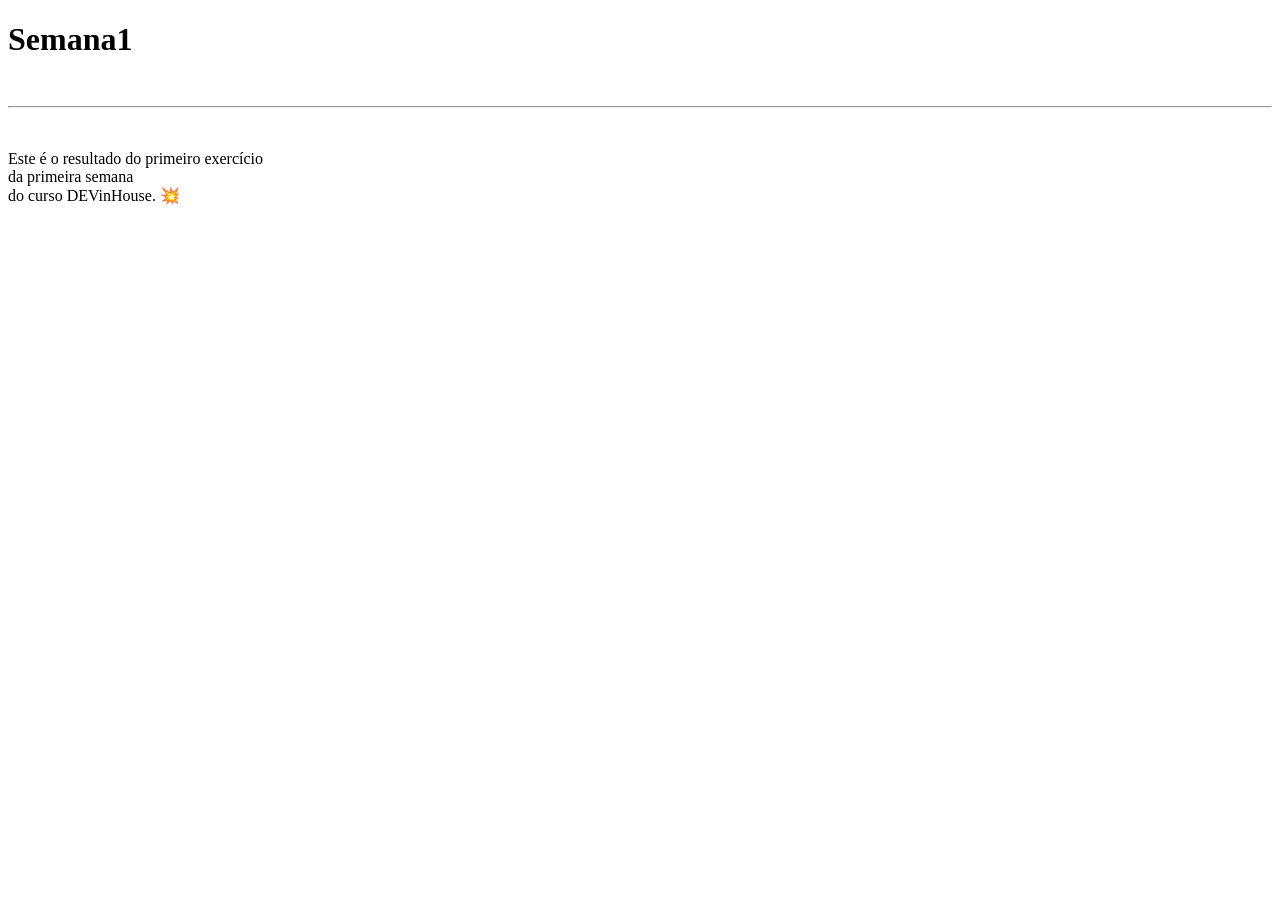
==== Semana1/index.html @ 4e047937 "feat : criando arquivos exercícios semana 1" ====
<!DOCTYPE html>
<html lang="pt-BR">
  <head>
    <meta charset="UTF-8" />
    <meta http-equiv="X-UA-Compatible" content="IE=edge" />
    <meta name="viewport" content="width=device-width, initial-scale=1.0" />

    <title>DEVinHouse</title>
  </head>
  <body>
    <h1>Semana1</h1>
    <br />
    <!-- testando -->
    <hr />
    <br />
    <p>
      Este é o resultado do primeiro exercício <br />
      da primeira semana <br />
      do curso DEVinHouse. 💥
    </p>
  </body>
</html>
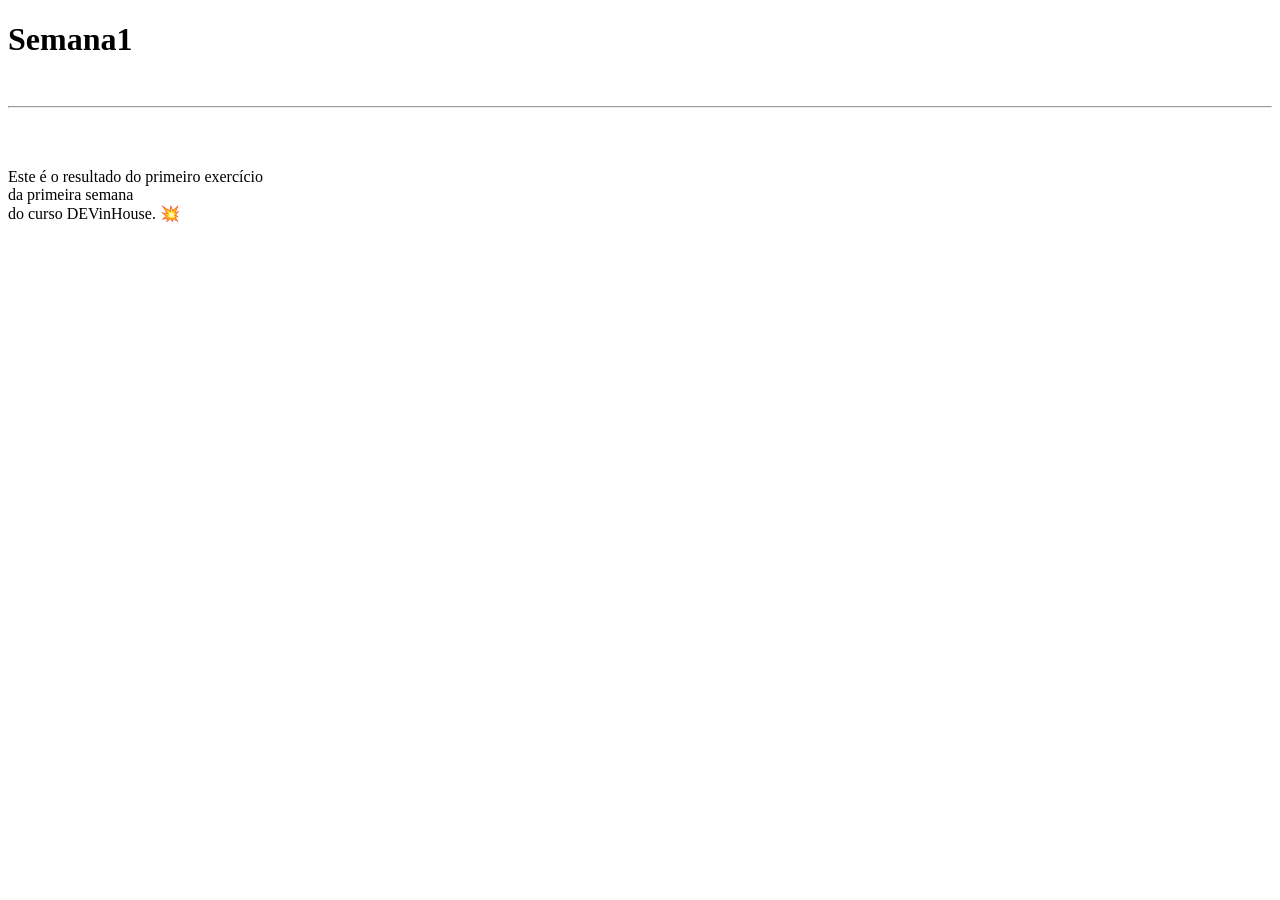
==== commit 78c5d23c: "feat : teste de conexao" ====
--- a/Semana1/index.html
+++ b/Semana1/index.html
@@ -10,8 +10,8 @@
   <body>
     <h1>Semana1</h1>
     <br />
-    <!-- testando -->
     <hr />
+    <br />
     <br />
     <p>
       Este é o resultado do primeiro exercício <br />
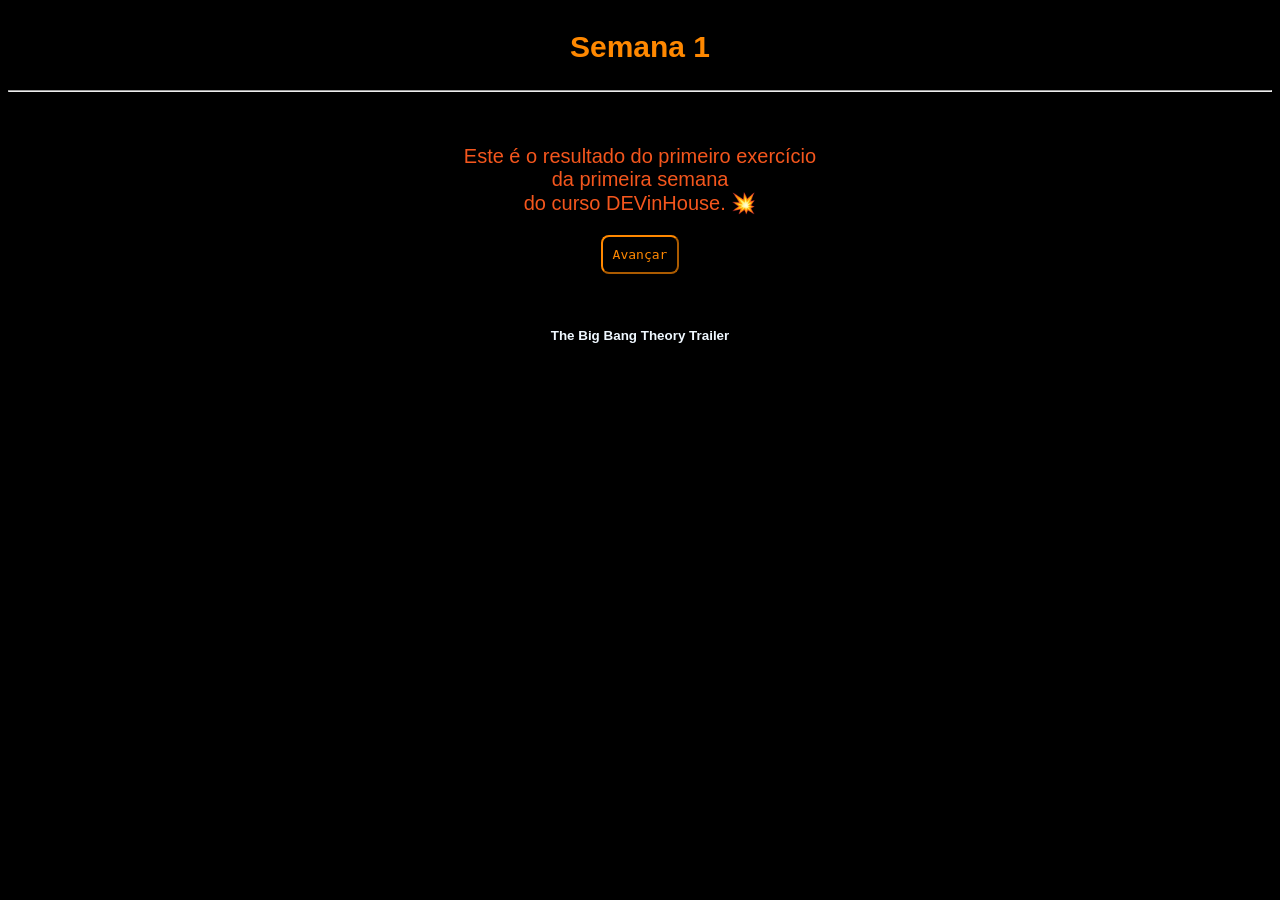
==== commit 6e440034: "Feat : adiciona estilização da pagina" ====
--- a/Semana1/index.html
+++ b/Semana1/index.html
@@ -4,19 +4,38 @@
     <meta charset="UTF-8" />
     <meta http-equiv="X-UA-Compatible" content="IE=edge" />
     <meta name="viewport" content="width=device-width, initial-scale=1.0" />
-
     <title>DEVinHouse</title>
+    <link rel="stylesheet" href="assets/style.css" />
+    <link
+      rel="shortcut icon"
+      href="assets/imagem/favicon.png"
+      type="image/x-icon"
+    />
   </head>
   <body>
-    <h1>Semana1</h1>
-    <br />
+    <h1 class="title">Semana 1</h1>
+
     <hr />
     <br />
-    <br />
-    <p>
+    <p class="conteudo">
       Este é o resultado do primeiro exercício <br />
       da primeira semana <br />
       do curso DEVinHouse. 💥
     </p>
+    <a href="imagem.html" target="_blank"
+      ><button class="button">Avançar</button></a
+    >
+    <br />
+    <br />
+    <h6 class="video">The Big Bang Theory Trailer</h6>
+    <iframe
+      width="560"
+      height="315"
+      src="https://www.youtube.com/embed/rCj-Fb1OmXg"
+      title="YouTube video player"
+      frameborder="0"
+      allow="accelerometer; autoplay; clipboard-write; encrypted-media; gyroscope; picture-in-picture"
+      allowfullscreen
+    ></iframe>
   </body>
 </html>
--- a/Semana1/assets/style.css
+++ b/Semana1/assets/style.css
@@ -0,0 +1,42 @@
+body {
+  background-color: rgb(0, 0, 0);
+  font-size: 20px;
+  font-family: Verdana, Geneva, Tahoma, sans-serif;
+  text-align: center;
+}
+.title {
+  text-align: center;
+  border-radius: 10px;
+  color: rgb(255, 136, 0);
+  font-size: 30px;
+  display: block;
+  background-image: url(https://media.istockphoto.com/photos/exploding-flame-picture-id1301865724?b=1&k=20&m=1301865724&s=170667a&w=0&h=0Bdx_jBlAyqB_yGKWJjBBe9qrH8EizjtgdURO_rbP8o=);
+  background-size: cover; 
+  padding: 20px 30px 20px 30px ;
+  height: 30px;
+  margin: 10px;
+  background-position: 50%;
+}
+.conteudo {
+  color: rgb(244, 86, 29);
+}
+.button {
+  border-radius: 0.8px;
+  border-radius: 0.5rem;
+  color: rgb(255, 136, 0);
+  background-color: black;
+  padding: 10px;
+  border-color: rgb(255, 136, 0);
+  font-family: monospace;
+  font-size: 13px;
+  
+}
+.video {
+  color: aliceblue;
+}
+.imagem {
+  width: 300px;
+  height: 300px;
+  margin-left: 0;
+  /* display: flex; */
+}
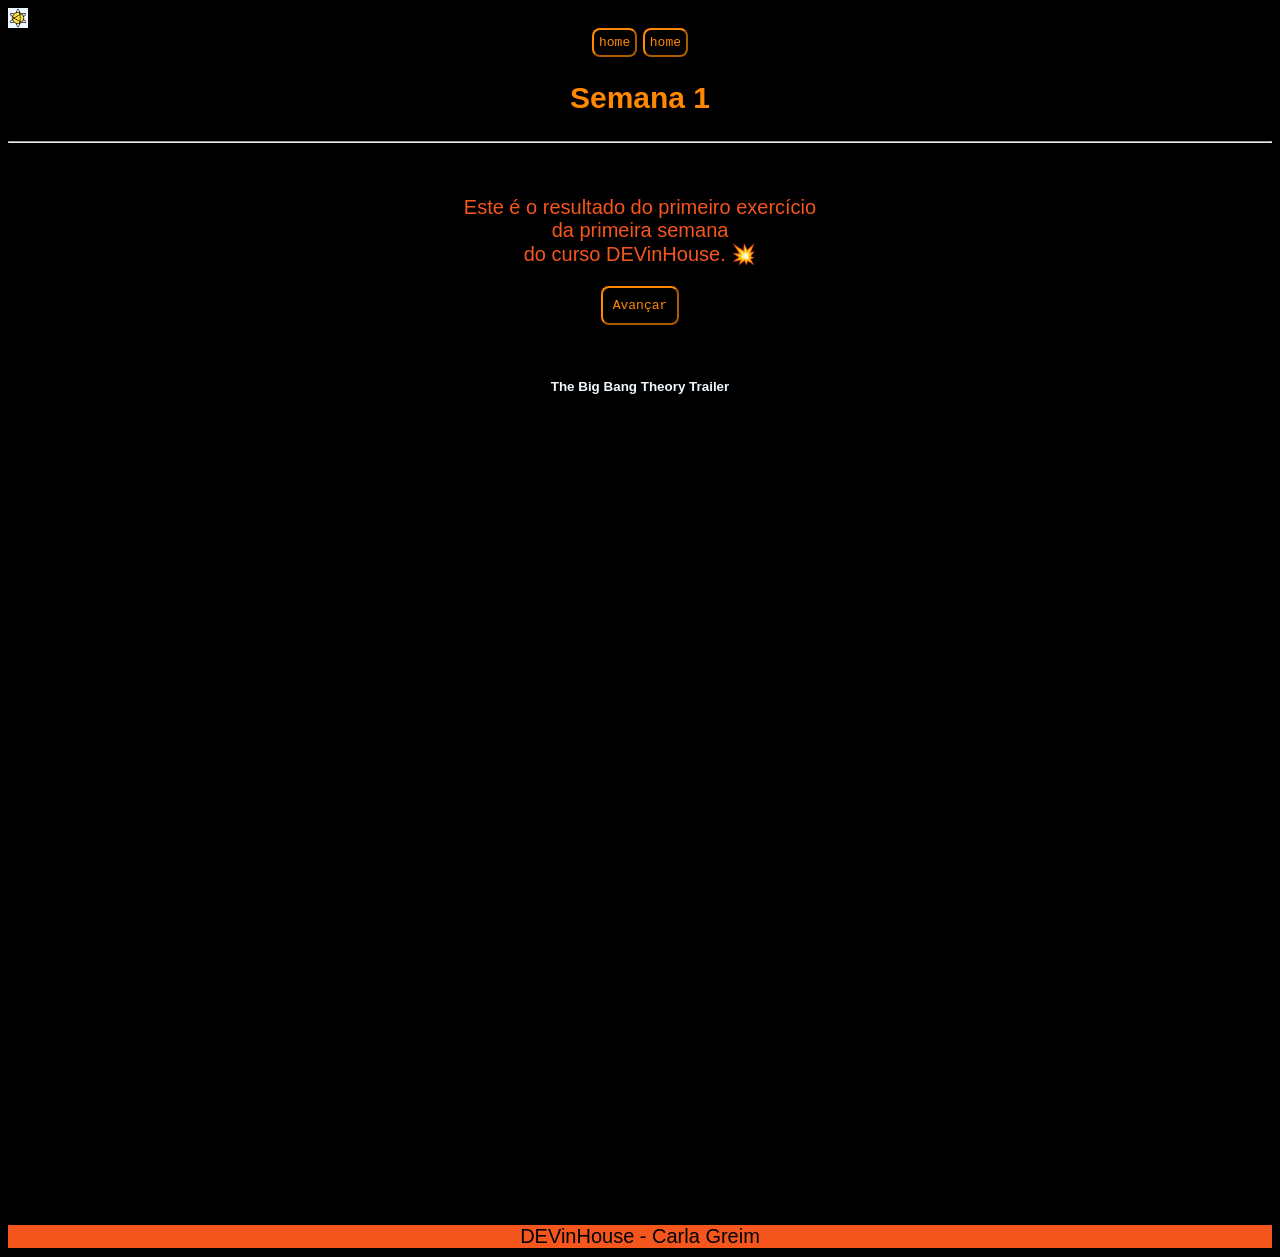
==== commit aacb1a21: "Feat : menu de opçoes" ====
--- a/Semana1/index.html
+++ b/Semana1/index.html
@@ -5,7 +5,9 @@
     <meta http-equiv="X-UA-Compatible" content="IE=edge" />
     <meta name="viewport" content="width=device-width, initial-scale=1.0" />
     <title>DEVinHouse</title>
+    <!-- Style -->
     <link rel="stylesheet" href="assets/style.css" />
+    <!-- Logo -->
     <link
       rel="shortcut icon"
       href="assets/imagem/favicon.png"
@@ -13,8 +15,17 @@
     />
   </head>
   <body>
+    <header>
+      <img class="logo" src="assets/imagem/favicon.png" alt="logo" />
+
+      <a href="imagem.html" target="_blank"
+        ><button class="button1">home</button></a
+      >
+      <a href="https://github.com/CarlaGreim" target="_blank"
+        ><button class="button1">home</button></a
+      >
+    </header>
     <h1 class="title">Semana 1</h1>
-
     <hr />
     <br />
     <p class="conteudo">
@@ -37,5 +48,6 @@
       allow="accelerometer; autoplay; clipboard-write; encrypted-media; gyroscope; picture-in-picture"
       allowfullscreen
     ></iframe>
+    <footer class="rodape">DEVinHouse - Carla Greim</footer>
   </body>
 </html>
--- a/Semana1/assets/style.css
+++ b/Semana1/assets/style.css
@@ -39,4 +39,43 @@
   height: 300px;
   margin-left: 0;
   /* display: flex; */
+}
+.logo {
+  display: block; 
+  margin: 0px;
+  height: 20px;
+  background-color: aliceblue; 
+}
+/* .menu1 {
+  background-color: rgb(157, 110, 47);
+  color: rgb(56, 140, 214);
+  padding: 5px 5px 5px 5px ;
+  margin: 5px;
+  height: 5px; 
+}*/
+
+.rodape {
+  background-color:rgb(244, 86, 29);
+  display: block;
+  text-align: center;
+
+}
+
+footer {
+  margin: 0;
+  padding: 0 0 0 0;
+  display: inline-block;
+  margin-block-start: 30rem;
+  display: block;
+}
+ .button1 {
+  border-radius: 0.5rem;
+  color: rgb(255, 136, 0);
+  background-color: black;
+  padding: 5px;
+  border-color: rgb(255, 136, 0);
+  font-family: monospace;
+  font-size: 13px;
+  align-items:flex-end;
+  margin-bottom: -5rem;
 }
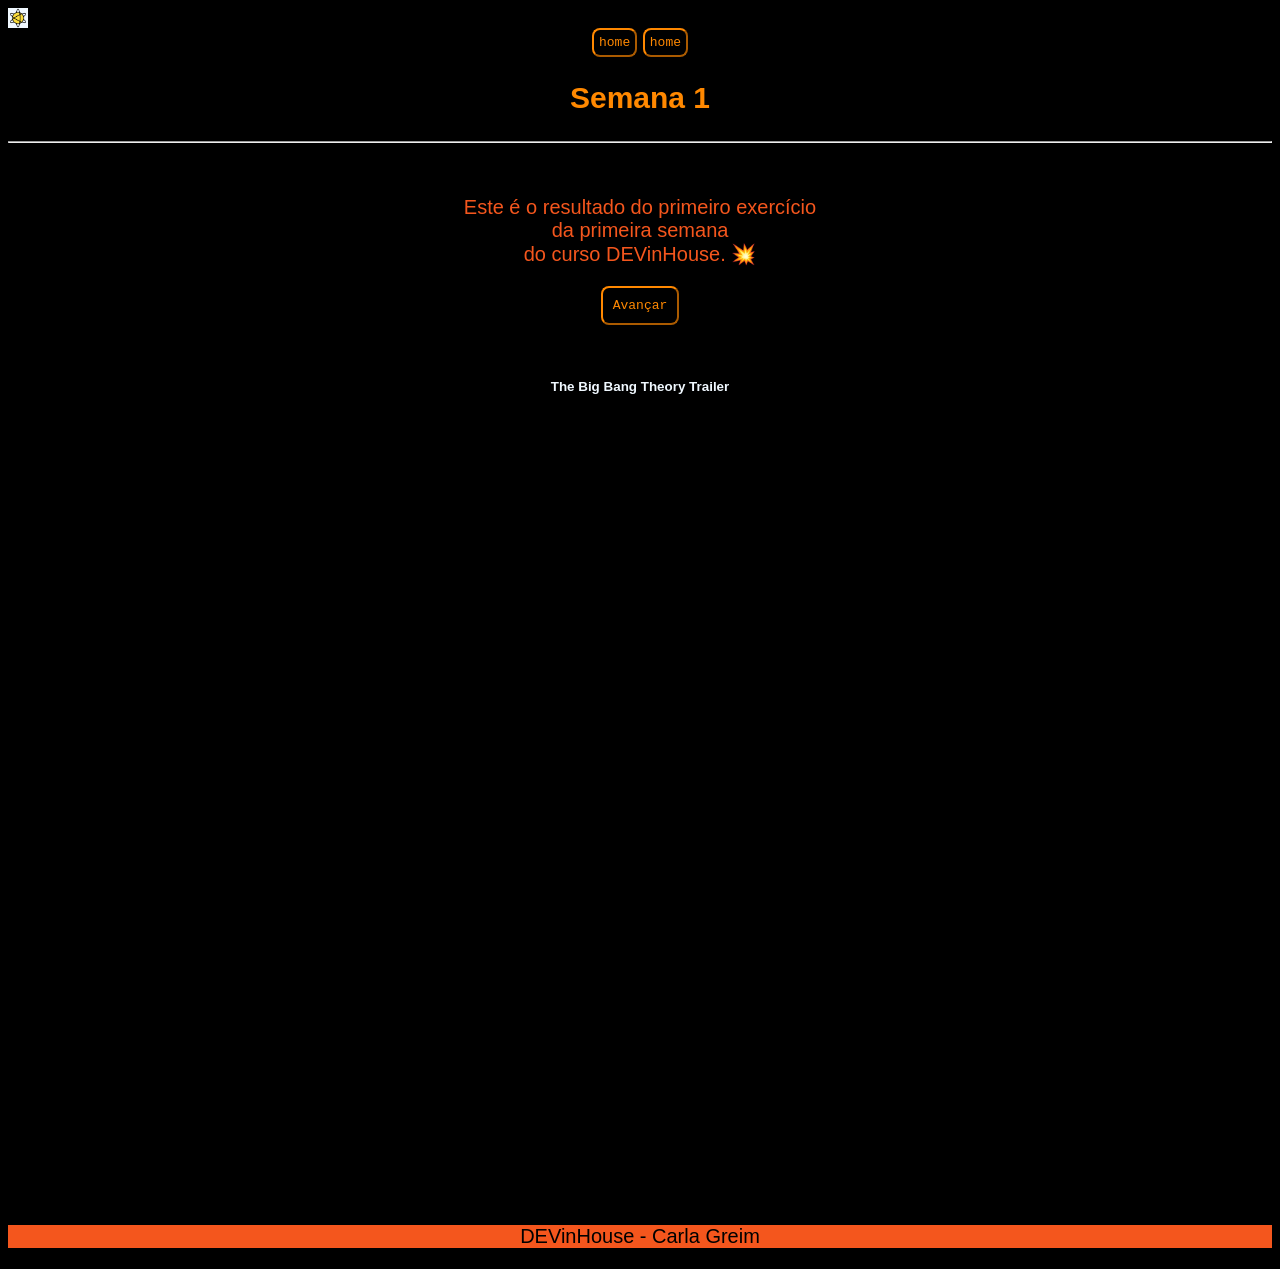
==== commit 5c41840d: "Feat : alteração do rodape" ====
--- a/Semana1/index.html
+++ b/Semana1/index.html
@@ -48,6 +48,8 @@
       allow="accelerometer; autoplay; clipboard-write; encrypted-media; gyroscope; picture-in-picture"
       allowfullscreen
     ></iframe>
-    <footer class="rodape">DEVinHouse - Carla Greim</footer>
-  </body>
+    <div><footer>
+      <p class="rodape"></p>DEVinHouse - Carla Greim</p>
+    </footer>
+  </body></div>
 </html>
--- a/Semana1/assets/style.css
+++ b/Semana1/assets/style.css
@@ -62,11 +62,13 @@
 }
 
 footer {
+  background-color: rgb(244, 86, 29);
   margin: 0;
   padding: 0 0 0 0;
   display: inline-block;
   margin-block-start: 30rem;
   display: block;
+  border-box: 0;
 }
  .button1 {
   border-radius: 0.5rem;
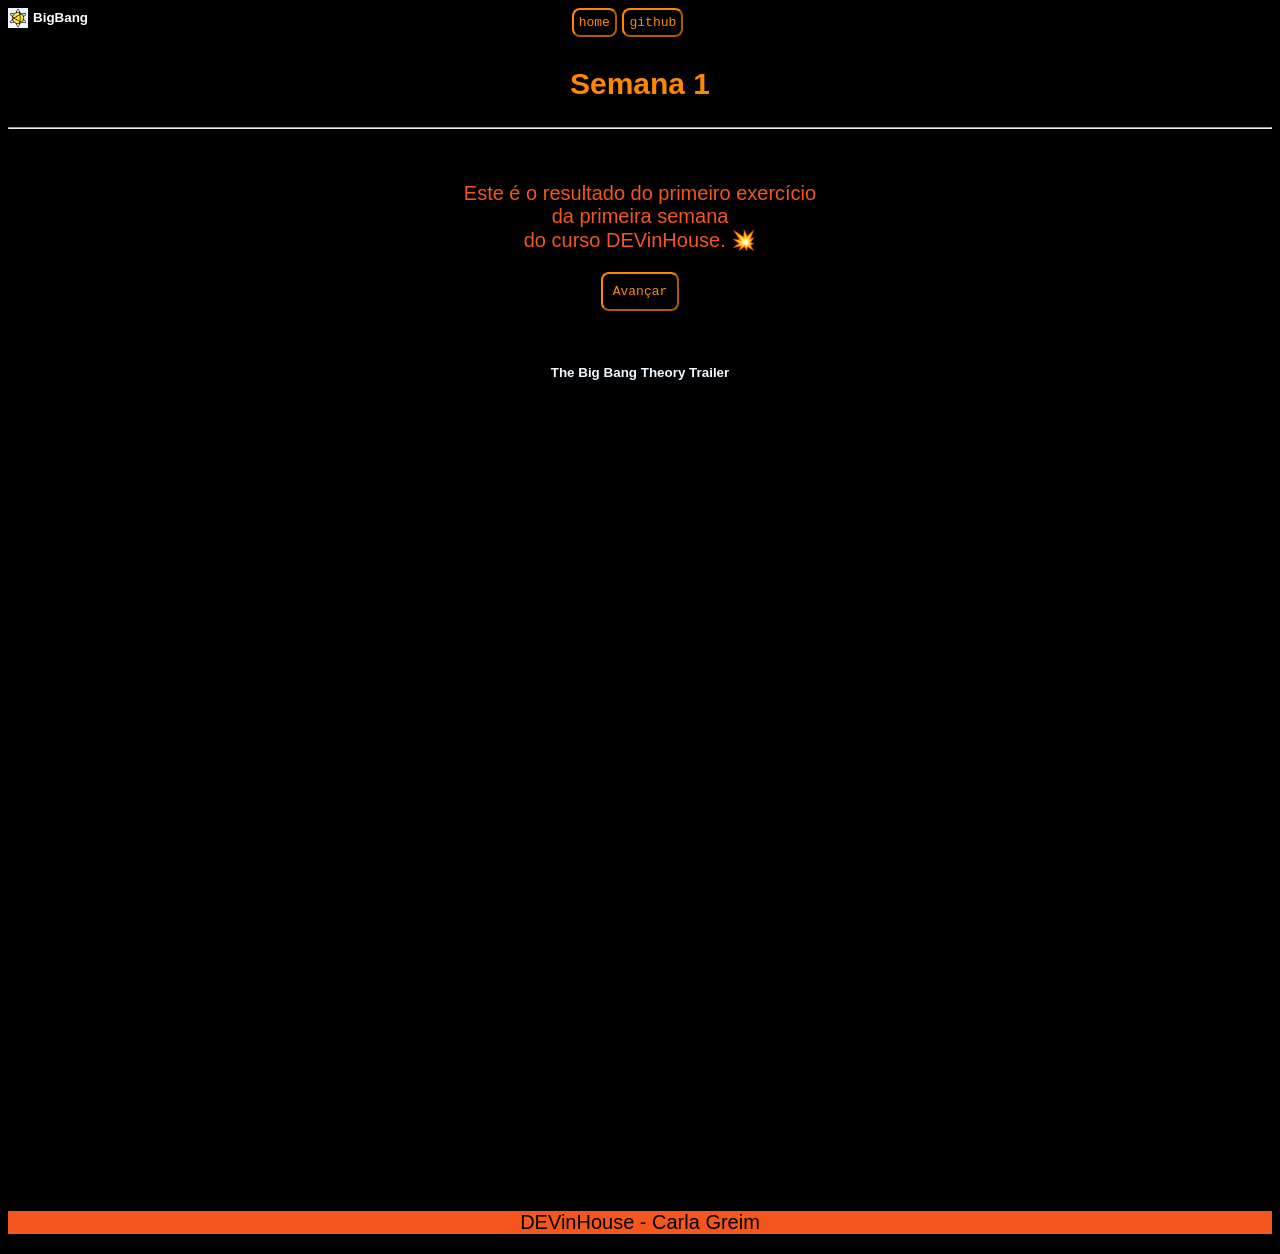
==== commit c08a414b: "Feat : header" ====
--- a/Semana1/index.html
+++ b/Semana1/index.html
@@ -16,13 +16,14 @@
   </head>
   <body>
     <header>
-      <img class="logo" src="assets/imagem/favicon.png" alt="logo" />
-
+      <img class="logo" src="assets/imagem/favicon.png"  alt="logo"/><h6 class="logo1">BigBang</h6>
+      
+ 
       <a href="imagem.html" target="_blank"
         ><button class="button1">home</button></a
       >
       <a href="https://github.com/CarlaGreim" target="_blank"
-        ><button class="button1">home</button></a
+        ><button class="button2">github</button></a
       >
     </header>
     <h1 class="title">Semana 1</h1>
--- a/Semana1/assets/style.css
+++ b/Semana1/assets/style.css
@@ -16,6 +16,8 @@
   height: 30px;
   margin: 10px;
   background-position: 50%;
+
+
 }
 .conteudo {
   color: rgb(244, 86, 29);
@@ -28,8 +30,7 @@
   padding: 10px;
   border-color: rgb(255, 136, 0);
   font-family: monospace;
-  font-size: 13px;
-  
+  font-size: 13px;  
 }
 .video {
   color: aliceblue;
@@ -38,13 +39,14 @@
   width: 300px;
   height: 300px;
   margin-left: 0;
-  /* display: flex; */
+  display: flex;
 }
 .logo {
   display: block; 
   margin: 0px;
   height: 20px;
   background-color: aliceblue; 
+  position: fixed;
 }
 /* .menu1 {
   background-color: rgb(157, 110, 47);
@@ -58,7 +60,6 @@
   background-color:rgb(244, 86, 29);
   display: block;
   text-align: center;
-
 }
 
 footer {
@@ -68,7 +69,7 @@
   display: inline-block;
   margin-block-start: 30rem;
   display: block;
-  border-box: 0;
+  
 }
  .button1 {
   border-radius: 0.5rem;
@@ -78,6 +79,24 @@
   border-color: rgb(255, 136, 0);
   font-family: monospace;
   font-size: 13px;
-  align-items:flex-end;
-  margin-bottom: -5rem;
+ 
+}
+.button2 {
+  border-radius: 0.5rem;
+  color: rgb(255, 136, 0);
+  background-color: black;
+  padding: 5px;
+  border-color: rgb(255, 136, 0);
+  font-family: monospace;
+  font-size: 13px;
+  margin-right: 25px;
+}
+
+.logo1 {
+  color:white;
+  text-align:left;
+  margin-left: 25px;
+  position: fixed;
+  margin-top: 2px;
+
 }
